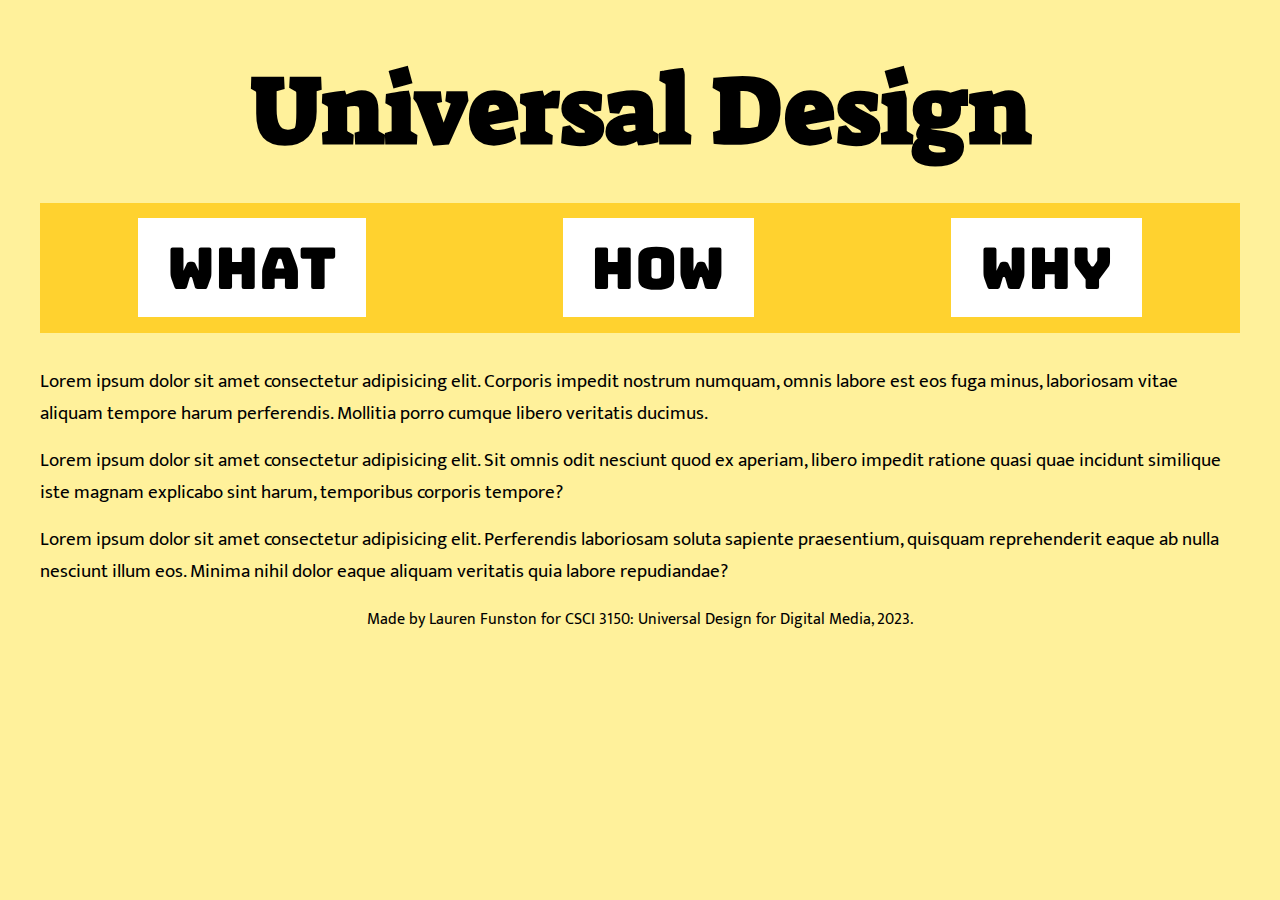
==== index.html @ 5f1cc0c9 "adding website skeleton" ====
<!DOCTYPE html>
<html lang="en">
    <head>
        <meta charset="UTF-8">
        <meta name="viewport" content="width=device-width, initial-scale=1.0">
        <title>Universal Design</title>
        <link rel="stylesheet" href="css/shared.css">
        <link rel="stylesheet" href="https://fonts.googleapis.com/css2?family=Material+Symbols+Outlined:opsz,wght,FILL,GRAD@24,400,0,0" />
        <script src="js/menu.js"></script>
        <style>
            p {
                margin: 15px auto; 
            }
        </style>
    </head>
    <body>
        <a class="skip-link" href="#maincontent">Skip to main content</a>
        <div class="wrapper">
            <header>
                <h1><a href="index.html">Universal Design</a></h1>
                <button class="menubutton" onclick="showMenu()">
                    <span class="material-symbols-outlined">
                    menu
                    </span>
                </button>
            </header>
            <nav id="navigation">
                <h2 class="sr-only">Main Navigation</h2>
                <ul>
                    <li><a href="what.html">WHAT</a></li>
                    <li><a href="how.html">HOW</a></li>
                    <li><a href="why.html">WHY</a></li>
                </ul>
            </nav>
            <main id="maincontent">
                <p>Lorem ipsum dolor sit amet consectetur adipisicing elit. Corporis impedit nostrum numquam, omnis labore est eos fuga minus, laboriosam vitae aliquam tempore harum perferendis. Mollitia porro cumque libero veritatis ducimus.</p>
                <p>Lorem ipsum dolor sit amet consectetur adipisicing elit. Sit omnis odit nesciunt quod ex aperiam, libero impedit ratione quasi quae incidunt similique iste magnam explicabo sint harum, temporibus corporis tempore?</p>
                <p>Lorem ipsum dolor sit amet consectetur adipisicing elit. Perferendis laboriosam soluta sapiente praesentium, quisquam reprehenderit eaque ab nulla nesciunt illum eos. Minima nihil dolor eaque aliquam veritatis quia labore repudiandae?</p>
            </main>
            <footer>
                <small>Made by Lauren Funston for CSCI 3150: Universal Design for Digital Media, 2023.</small>
            </footer>
        </div>
    </body>
</html>
---- css/shared.css ----
@import url('https://fonts.googleapis.com/css2?family=Bungee&family=Mukta&family=Suez+One&display=swap');

*,
*:before,
*:after {
    box-sizing: border-box;
    padding: 0;
    margin: 0;
}

body {
    background-color: #FFF19B;
    font-family: 'Mukta', sans-serif;
    font-size: 1.2rem;
}

.content {
    display: flex;
}

footer {
    text-align: center;
    grid-area: foot;
    padding-bottom: 0.5em;
}

header {
    text-align: center;
    grid-area: head;
}

h1 {
    font-family: 'Suez One', serif; 
    font-size: 5em;
    margin-top: .5em;
    margin-bottom: .3em;
}

h1 a {
    text-decoration: none; 
    color: black;
}

h2 {
    font-family: 'Suez One', serif;
    font-size: 2em;
    text-align: center;
    margin-bottom: .8rem;
}

main {
    grid-area: main;
}

.menubutton {
    display: none;
}

nav {
    padding-bottom: 0.5em;
    padding-top: 0.5em;
    background-color: #FFD22F;
    grid-area: navv;
    margin-bottom: 1.7em;
}

nav ul {
    list-style: none;
    display: flex;
    justify-content: space-around;
}

nav ul li {
    font-family: 'Bungee', serif;
    font-size: 3em;
    display: block;
    margin: .3em;
}

nav ul li a {
    text-decoration: none;
    padding-right: .5em;
    padding-left: .5em;
    padding-top: .2em;
    padding-bottom: .2em;
    background-color: white;
    color: black;
}

nav ul li a:hover {
    background-color: yellow; 
}

nav ul li a:focus {
    background-color: yellow;
}

p {
    margin-bottom: 1.7em; 
}

section {
    margin-top: 1em;
    margin-bottom: 1em;
}

.skip-link {
    background: black;
    color: #fff;
    font-weight: 700;
    padding: .2em;
    position: absolute;
    transform: translateY(-400%);
    transition: transform 0.3s;
}

.skip-link:focus {
    transform: translateY(-100%);
}

.sr-only {
    border: 0;
    clip: rect(0, 0, 0, 0);
    height: 1em;
    margin: -1em;
    overflow: hidden;
    padding: 0;
    position: absolute;
    white-space: nowrap; 
    width: 1em;
}

.wrapper {
    max-width: 1200px;
    margin: 0 auto;
}

@media screen 
    and (max-width: 640px) {
        .content {
            flex-direction: column; 
        }
        figure {
            text-align: center;
            order: 1;
        }
        footer {
            padding-right: 10px;
            padding-left: 10px;
        }
        header {
            background-color: #FFD22F;
            padding-top: 1em;
            padding-bottom: 1em;
            margin-bottom: 10px;
            display: flex;
            justify-content: space-between;
        }
        h1 {
            font-size: 1.7rem;
            text-align: left;
            padding-left: 10px;
        }
        h2 {
            font-size: 1.7rem;
        }
        img {
            width: 90vw;
        }
        .menubutton {
            display: block;
            margin-right: 10px;
            width: 75px;
        }
        nav {
            display: none;
        }
        nav ul {
            flex-direction: column; 
        }
        nav ul li {
            text-align: center;
        }
        p {
            padding-right: 10px;
            padding-left: 10px;
            order: 2;
            margin: 0;
        }
    }
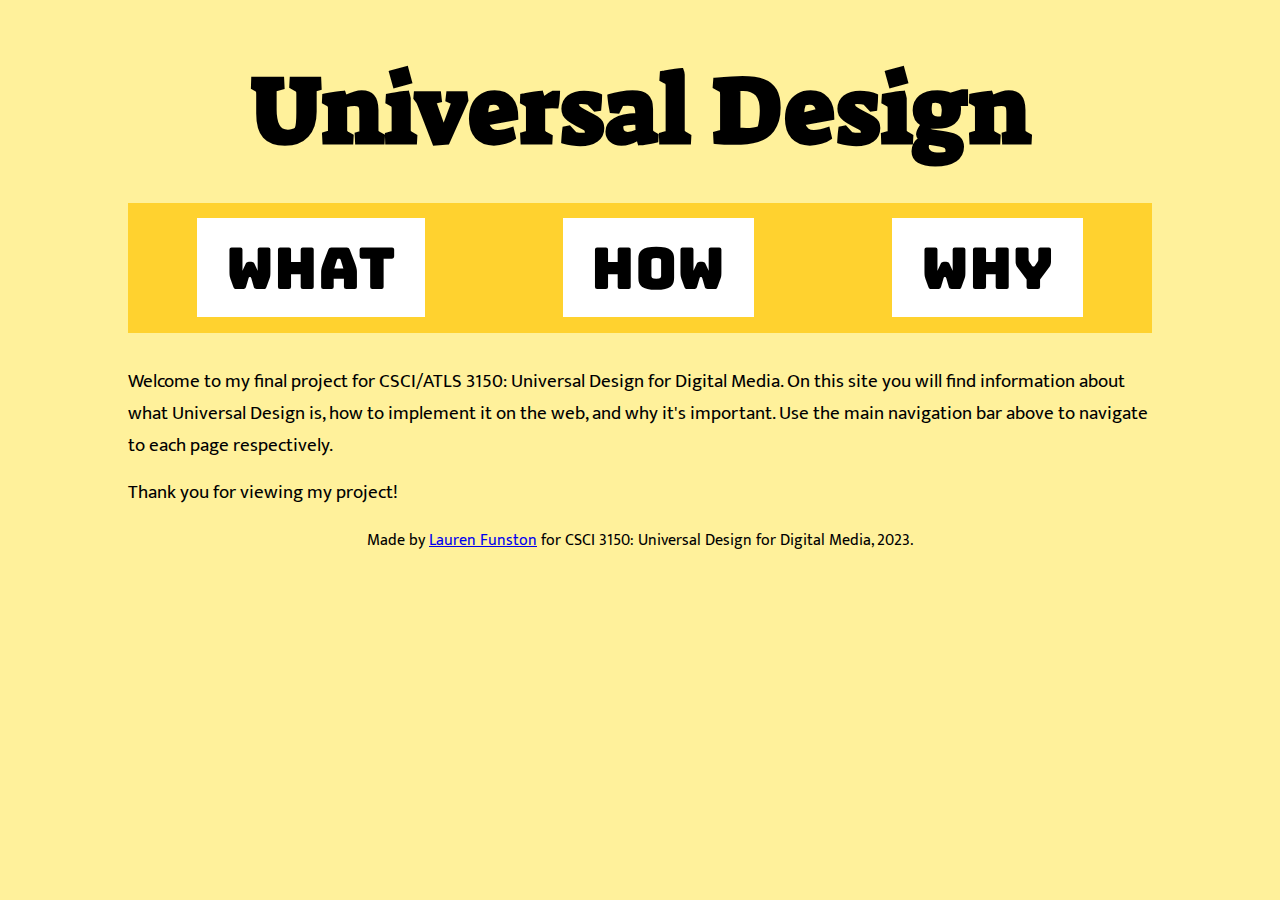
==== commit 75d7a8df: "adding website content" ====
--- a/index.html
+++ b/index.html
@@ -5,7 +5,7 @@
         <meta name="viewport" content="width=device-width, initial-scale=1.0">
         <title>Universal Design</title>
         <link rel="stylesheet" href="css/shared.css">
-        <link rel="stylesheet" href="https://fonts.googleapis.com/css2?family=Material+Symbols+Outlined:opsz,wght,FILL,GRAD@24,400,0,0" />
+        <link rel="stylesheet" href="https://fonts.googleapis.com/css2?family=Material+Symbols+Outlined:opsz,wght,FILL,GRAD@24,400,0,0">
         <script src="js/menu.js"></script>
         <style>
             p {
@@ -16,7 +16,7 @@
     <body>
         <a class="skip-link" href="#maincontent">Skip to main content</a>
         <div class="wrapper">
-            <header>
+            <header id="header">
                 <h1><a href="index.html">Universal Design</a></h1>
                 <button class="menubutton" onclick="showMenu()">
                     <span class="material-symbols-outlined">
@@ -33,12 +33,11 @@
                 </ul>
             </nav>
             <main id="maincontent">
-                <p>Lorem ipsum dolor sit amet consectetur adipisicing elit. Corporis impedit nostrum numquam, omnis labore est eos fuga minus, laboriosam vitae aliquam tempore harum perferendis. Mollitia porro cumque libero veritatis ducimus.</p>
-                <p>Lorem ipsum dolor sit amet consectetur adipisicing elit. Sit omnis odit nesciunt quod ex aperiam, libero impedit ratione quasi quae incidunt similique iste magnam explicabo sint harum, temporibus corporis tempore?</p>
-                <p>Lorem ipsum dolor sit amet consectetur adipisicing elit. Perferendis laboriosam soluta sapiente praesentium, quisquam reprehenderit eaque ab nulla nesciunt illum eos. Minima nihil dolor eaque aliquam veritatis quia labore repudiandae?</p>
+                <p>Welcome to my final project for CSCI/ATLS 3150: Universal Design for Digital Media. On this site you will find information about what Universal Design is, how to implement it on the web, and why it's important. Use the main navigation bar above to navigate to each page respectively.</p>
+                <p>Thank you for viewing my project!</p>
             </main>
             <footer>
-                <small>Made by Lauren Funston for CSCI 3150: Universal Design for Digital Media, 2023.</small>
+                <small>Made by <a href="https://github.com/lafu9989" target="_blank" rel="noreferrer noopener">Lauren Funston</a> for CSCI 3150: Universal Design for Digital Media, 2023.</small>
             </footer>
         </div>
     </body>
--- a/css/shared.css
+++ b/css/shared.css
@@ -8,6 +8,30 @@
     margin: 0;
 }
 
+blockquote p {
+    background-color: #FFD22F;
+    padding-top: 10px;
+    padding-bottom: 10px;
+    padding-left: 40px;
+    padding-right: 20px;
+}
+
+blockquote ol {
+    background-color: #FFD22F;
+    padding-top: 10px;
+    padding-bottom: 10px;
+    padding-left: 40px;
+    padding-right: 20px;
+}
+
+blockquote p::before {
+    content: '\201C';
+}
+
+blockquote p::after {
+    content: '\201D';
+}
+
 body {
     background-color: #FFF19B;
     font-family: 'Mukta', sans-serif;
@@ -16,6 +40,16 @@
 
 .content {
     display: flex;
+    justify-content: space-between;
+}
+
+figure {
+    padding-left: 20px;
+}
+
+figcaption {
+    font-size: 15px; 
+    margin-bottom: 1.7em; 
 }
 
 footer {
@@ -45,7 +79,14 @@
     font-family: 'Suez One', serif;
     font-size: 2em;
     text-align: center;
-    margin-bottom: .8rem;
+    margin-bottom: 30px;
+}
+
+h3 {
+    font-family: 'Suez One', serif;
+    font-size: 1.5em;
+    text-align: center;
+    margin-bottom: 30px;
 }
 
 main {
@@ -60,7 +101,6 @@
     padding-bottom: 0.5em;
     padding-top: 0.5em;
     background-color: #FFD22F;
-    grid-area: navv;
     margin-bottom: 1.7em;
 }
 
@@ -97,11 +137,6 @@
 
 p {
     margin-bottom: 1.7em; 
-}
-
-section {
-    margin-top: 1em;
-    margin-bottom: 1em;
 }
 
 .skip-link {
@@ -130,19 +165,48 @@
     width: 1em;
 }
 
+.text {
+    padding-right: 20px; 
+    padding-left: 20px;
+}
+
 .wrapper {
-    max-width: 1200px;
+    max-width: 80vw;
     margin: 0 auto;
 }
 
 @media screen 
-    and (max-width: 640px) {
+    and (max-width: 1024px) and (min-width: 541px) {
+        nav ul {
+            justify-content: center;
+        }
         .content {
-            flex-direction: column; 
+            flex-direction: column;
+        }
+        .text {
+            padding-left: 0;
+            padding-right: 0;
         }
         figure {
             text-align: center;
             order: 1;
+        }
+        .wrapper {
+            max-width: 95vw;
+        }
+    }
+
+@media screen 
+    and (max-width: 540px) {
+        .content {
+            flex-direction: column; 
+        }
+        figure {
+            order: 1;
+        }
+        figcaption {
+            padding-right: 10px;
+            padding-left: 10px;
         }
         footer {
             padding-right: 10px;
@@ -157,12 +221,15 @@
             justify-content: space-between;
         }
         h1 {
-            font-size: 1.7rem;
+            font-size: 2rem;
             text-align: left;
-            padding-left: 10px;
+            padding-left: 15px;
         }
         h2 {
-            font-size: 1.7rem;
+            font-size: 2rem;
+            padding-right: 10px;
+            padding-left: 10px;
+            margin-bottom: 1.5rem;
         }
         img {
             width: 90vw;
@@ -174,6 +241,8 @@
         }
         nav {
             display: none;
+            /* margin-bottom: 500px; */
+            
         }
         nav ul {
             flex-direction: column; 
@@ -185,6 +254,9 @@
             padding-right: 10px;
             padding-left: 10px;
             order: 2;
-            margin: 0;
+            margin-bottom: 1.5rem;
+        }
+        .wrapper {
+            max-width: 100vw;
         }
     }